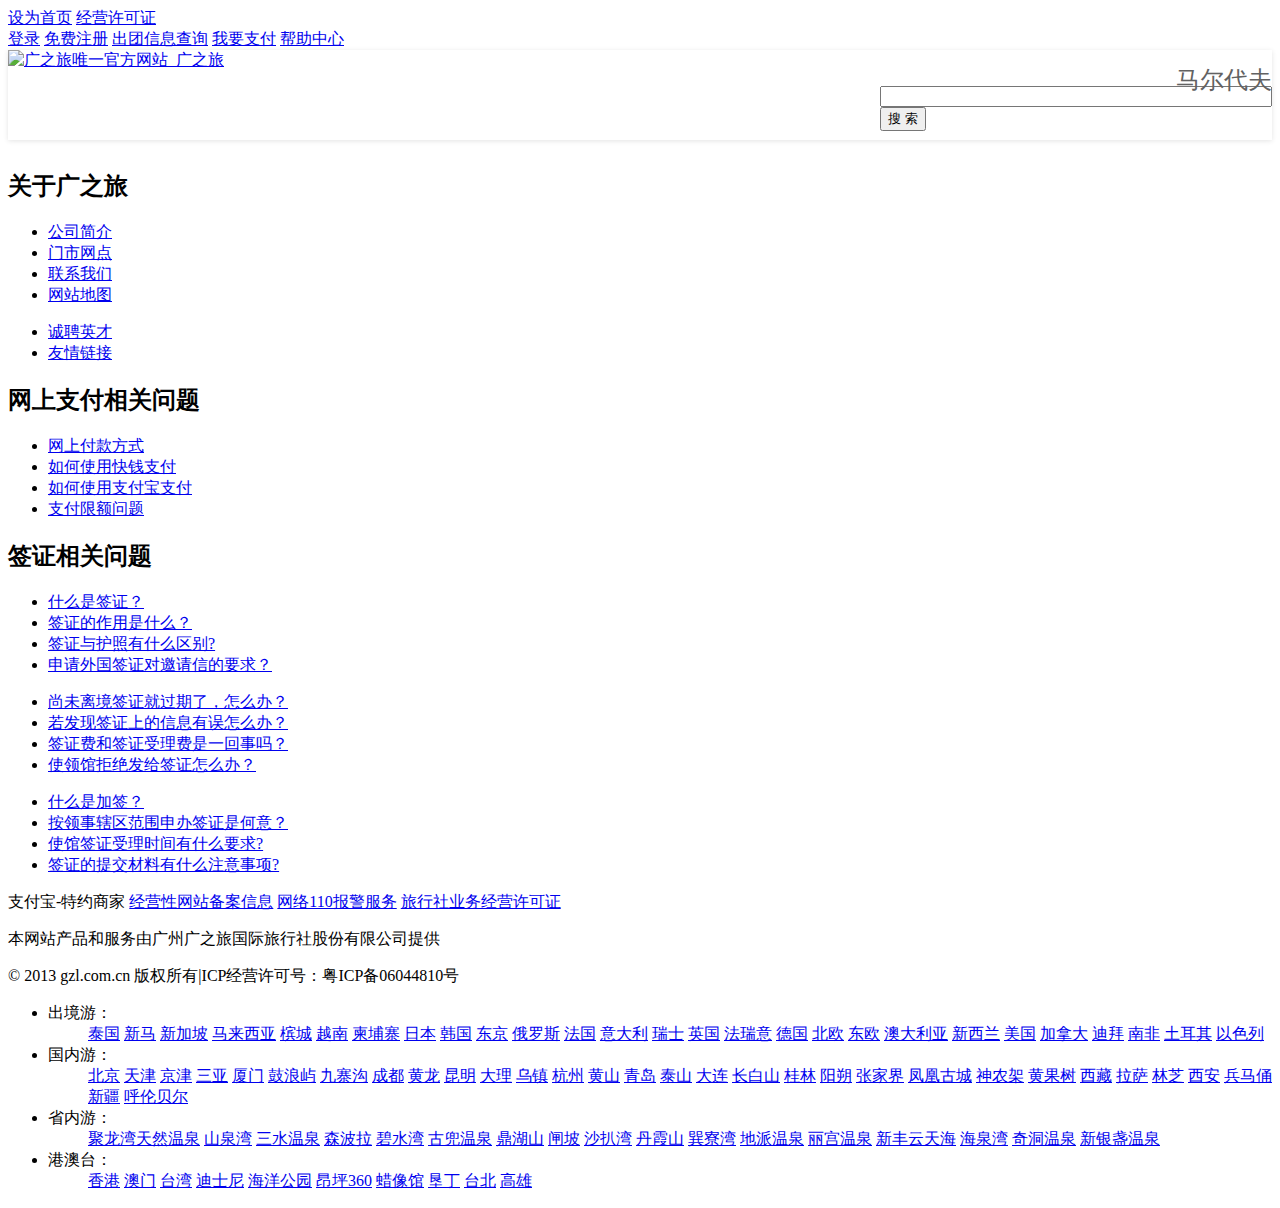
==== index.html @ 40361686 "1.0.0" ====
﻿<!DOCTYPE HTML>
<html lang="zh">
<head>
	<meta charset="UTF-8">
	<link rel="shortcut icon" href="/static/images/Favicon.ico" />
	<title>马尔代夫酒店集团_广州广之旅官方网站_广之旅在线</title>
	<link rel="stylesheet" href="/static/css/global.css"/>
	<link rel="stylesheet" href="css/hotel_search.css"/>
    <script src="/Static/scripts/jquery-1.7.2.min.js" type="text/javascript"></script>
    <script type="text/javascript" src="/static/scripts/main.js"></script>	
    <script type="text/javascript" src="scripts/jquery.backstretch.min.js"></script>
	<script type="text/javascript">
		$(function(doc_ready){
			var i = 0;
			$(window).bind("scroll", function (event) {
				//滚动条到网页头部的 高度，兼容ie,ff,chrome
				var top = document.documentElement.scrollTop + document.body.scrollTop; //??????
				//网页的高度
				var textheight = $(document).height();
				// 网页高度-top-当前窗口高度 
				if (textheight - top - $(window).height() <= 100) {
					if (i >= 25) {
						return; //控制最大只能加载到100条
					}
					$('#divContent').css("height", $(document).height() + 400);
					i++;


					//可以根据实际情况，获取ajax动态数据加载到 divContent中

					var dataParas = '{ pageIdx:"' + i.toString() + '"}'; // 这里要直接使用JOSN作为webService参数
					$.ajax({
						type: "POST",
						contentType: "text/html",
						data: dataParas,
						url: "handle.ashx",
						success: function (data) {
							$('#mainContent').append(data);
						},
						error: function () {
							alert("error occured!");
						}
					});
				}
			});		
			$.backstretch('images/bg.jpg');
			var mini=$('#miniNav');
			$(window).scroll(function(){
				if($(document).scrollTop()>99){
					mini.addClass('fixed').addClass('mini-fixed');
				}else{
					mini.removeClass('fixed').removeClass('mini-fixed');
				}
			});
			if ($("#searchInput").val() == "")
				$('.search-panel-fields #searchLable').html('搜索马尔代夫酒店');
		});
		//页面加载时引发
		$(document).ready(doc_ready);

		//页面加载时加载前4条
		function doc_ready() {

			var jsonParas = {'pageIdx':'0'};
			$.ajax({
				type: "POST",
				contentType: "text/html",
				data: jsonParas,
				url: "handle.ashx",
				success: function (data) {
					$('#mainContent').html(data);
				},
				error: ajax_error()
			});

		}

		function ajax_error() {
			//alert("The call to webService is failed!!!!!");
		}
	</script>
</head>
<body>
<div class="staticWarp">
	<div id="mininavWrap" class="mininavWrap fixed">
		<div class="miniNav layout">
			<div class="mininavLeft">
				<a href="javascript:void(0);" class="item forIndex" onclick="SetHome(this,'http://www.gzl.com.cn');">设为首页</a>
				<a href="http://www.gzl.com.cn/page/license.aspx" target="_blank" class="item">经营许可证 </a>
			</div>
			<div class="mininavRight">
				<a href="/users/login.shtml" class="item login">登录</a>
				<a href="/users/registration.shtml" target="_blank" class="item register">免费注册</a>
				<a href="/travel/OutTeam.shtml" class="item">出团信息查询</a>
				<a href="/travel/OrderPayment.shtml" class="item">我要支付</a>
				<a href="/help/default.shtml" class="item">帮助中心</a>
			</div>
		</div>
	</div>
</div>
<div id="miniNav" class="mini-nav">
	<div class="mini-search layout">
		<div class="logo">
			<a href="http://www.gzl.com.cn" target="_self" title="广之旅唯一官方网站_广之旅">
				<img src="images/logo_75x34.png" alt="广之旅唯一官方网站_广之旅" title="广之旅唯一官方网站_广之旅" width="75" height="34" class="load-img"></a>
		</div>
		<div class="search-panel layout">
			<div id="searchPanel" class="search-panel-fields">
				<label id="searchLable"></label>
				<div id="preloader" class="preloader" style="display: none">
				</div>
				<div class="searchListContent">
					<div class="static">
						<input id="searchInput" x-webkit-speech="" x-webkit-grammar="builtin:translate" autocomplete="off">
						<input id="search_id" type="hidden">
						<div id="searchList" class="searchList" style="display: none;">
							<div id="hotLine">
							</div>
							<div id="autoComplete" class="autoComplete">
								<table>
									<tbody><tr>
										<td>
										</td>
									</tr>
								</tbody></table>
							</div>
							<div id="autoCompleteshow" class="autoComplete">
								<table id="tblist" class="listContent" style="text-align: left; vertical-align: top">
								</table>
							</div>
						</div>
					</div>
				</div>
			</div>
			<div class="searchBtn">
				<button type="button" onclick="gosearch()">
					搜 索</button>
			</div>
		</div>
	</div>
</div>
<div class="subNavWrap">
	<div class="subNav">
		<div class="layoutHead layout">
			<div class="logo" id="promoSet" style="position: relative;">
				<a href="http://www.gzl.com.cn" target="_self" title="广之旅唯一官方网站_广之旅">
				<img src="/Static/images/logo_133x60.png" alt="广之旅唯一官方网站_广之旅" title="广之旅唯一官方网站_广之旅" width="133" height="60" class="load-img"></a>
				<a href="#" class="subTitle">马尔代夫</a>
			</div>
			<div class="search">
				<div class="search-panel layout">
					<div id="searchPanel" class="search-panel-fields">
						<label id="searchLable"></label>
						<div id="preloader" class="preloader" style="display: none">
						</div>
						<div class="searchListContent">
							<div class="static">
								<input id="searchInput" x-webkit-speech="" x-webkit-grammar="builtin:translate" autocomplete="off">
								<input id="search_id" type="hidden">
								<div id="searchList" class="searchList" style="display: none;">
									<div id="hotLine">
									</div>
									<div id="autoComplete" class="autoComplete">
										<table>
											<tbody><tr>
												<td>
												</td>
											</tr>
										</tbody></table>
									</div>
									<div id="autoCompleteshow" class="autoComplete">
										<table id="tblist" class="listContent" style="text-align: left; vertical-align: top">
										</table>
									</div>
								</div>
							</div>
						</div>
					</div>
					<div class="searchBtn">
						<button type="button" onclick="gosearch()">
							搜 索</button>
					</div>
				</div>
			</div>
		</div>
	</div>
</div>
<style type="text/css">
	.subNavWrap{
		height:90px;
	}
	div.subNav{
		height:100%;
		box-shadow:0 1px 5px #e4e4e4;
	}
</style>
<div id="mainContent" class="content layout">
	<!-- <div class="group layout">
		<div class="lfColumn">
			<dt><img src="images/logo_01.jpg" alt="希尔顿" title="希尔顿"/></dt>
		</div>
		<div class="rgColumn mainCont">
			<div class="intro">
				<h1 class="summary">希尔顿集团 Hilton</h1>
				<div class="block">
					<div class="title18">
						<h4>行程特色</h4>
					</div>
					<p>希尔顿酒店集团公司（Hilton Hotels Corporation）希尔顿国际酒店集团是总部设于英国的希尔顿集团公司旗下分支，拥有除北美洲外全球范围内希尔顿商标使用权，管理405家酒店，包括263家希尔顿酒店、142家斯堪的克酒店，在全球的78个国家拥有超过7万名雇员，有10多个不同层次的酒店品牌。</p>
				</div>
				<div class="block">
					<div class="title18">
						<h4>酒店集团说明</h4>
					</div>
					<p>希尔顿国际酒店集团(HI)，为总部设于英国的希尔顿集团公司旗下分支，拥有除美国外全球范围内"希尔顿"商标的使用权。美国境内的希尔顿酒店则由希尔顿酒店管理公司(HHC)拥有并管理。希尔顿国际酒店集团经营管理着403间酒店，包括261间希尔顿酒店，142间面向中端市场的"斯堪的克"酒店，以及与总部设在北美的希尔顿酒店管理公司合资经营的、分布在12个国家中的18间"康拉德"(亦称"港丽")酒店。</p><p>希尔顿酒店集团公司（Hilton Hotels Corporation）希尔顿国际酒店集团是总部设于英国的希尔顿集团公司旗下分支，拥有除北美洲外全球范围内希尔顿商标使用权，管理405家酒店，包括263家希尔顿酒店、142家斯堪的克酒店，在全球的78个国家拥有超过7万名雇员，有10多个不同层次的酒店品牌。希尔顿国际集团在全球的发展以谨慎著称。</p>
				</div>				
			</div>
			<div class="islands">
				<div class="islands_detail layout">
					<div class="lfColumn"><img src="images/logo_02.jpg" alt=""/></div>
					<div class="rgColumn">
						<h4>Conrad Maldives Rangali Island</h4>
						<p>港丽岛/康莱德岛</p>
						<div class="detail layout">
							<dl>
								<dt>岛屿级别：</dt>
								<dd>至尊</dd>
								<dt>所属环礁：</dt>
								<dd><p>南阿里夫环礁</p><p>South Alifu Atoll</p></dd>								
							</dl>
							<dl>
								<dt>房间总数：</dt>
								<dd>150间</dd>
								<dt>距离马累：</dt>
								<dd>107公里</dd>
							</dl>
							<dl>
								<dt>一价全包：</dt>
								<dd>否</dd>
								<dt>中文服务：</dt>
								<dd>有</dd>
							</dl>							
						</div>
					</div>
				</div>
				<div class="islands_detail layout">
					<div class="lfColumn"><img src="images/logo_02.jpg" alt=""/></div>
					<div class="rgColumn">
						<h4>Conrad Maldives Rangali Island</h4>
						<p>港丽岛/康莱德岛</p>
						<div class="detail layout">
							<dl>
								<dt>岛屿级别：</dt>
								<dd>至尊</dd>
								<dt>所属环礁：</dt>
								<dd><p>南阿里夫环礁</p><p>South Alifu Atoll</p></dd>								
							</dl>
							<dl>
								<dt>房间总数：</dt>
								<dd>150间</dd>
								<dt>距离马累：</dt>
								<dd>107公里</dd>
							</dl>
							<dl>
								<dt>一价全包：</dt>
								<dd>否</dd>
								<dt>中文服务：</dt>
								<dd>有</dd>
							</dl>							
						</div>					
					</div>
				</div>				
			</div>
		</div>
	</div> -->
	
</div>
<div class="footer layout">	
		<div class="layout center content">
			<div class="column_helper_01">
				<h2>关于广之旅</h2>
                <span id="ctl00_Footer1_lblPageFooter"><ul><li><a href="/Page/Detail_37.html" target="_blank" title="公司简介">公司简介</a></li> <li><a href="/Page/Detail_132.html" target="_blank" title="门市网点">门市网点</a></li> <li><a href="/Page/Detail_94.html" target="_blank" title="联系我们">联系我们</a></li> <li><a href="/Page/Detail_95.html" target="_blank" title="网站地图">网站地图</a></li> </ul><ul><li><a href="http://gzl.hirede.com/CareerSite/EmployerBasic" target="_blank" title="诚聘英才">诚聘英才</a></li> <li class="mainMenu"><a href="/Link/FriendLink.html" target="_blank" title="友情链接">友情链接</a></li></ul> </span>
			</div>
			<div id="divPay" class="column_helper_02">
            <h2>网上支付相关问题</h2>
				<ul>
					<li><a href="##">网上付款方式</a></li>
					<li><a href="##">如何使用快钱支付</a></li>
					<li><a href="##">如何使用支付宝支付</a></li>
					<li><a href="##">支付限额问题</a></li>
				</ul>
			</div>
			<div id="visa" class="column_helper_03">
            <h2>签证相关问题</h2>
                <span id="ctl00_Footer1_lblVisa"><ul><li><a href="/Help/Detail.aspx?Id=487" target="_blank" title="什么是签证？">什么是签证？</a></li> <li><a href="/Help/Detail.aspx?Id=488" target="_blank" title="签证的作用是什么？">签证的作用是什么？</a></li> <li><a href="/Help/Detail.aspx?Id=485" target="_blank" title="签证与护照有什么区别?">签证与护照有什么区别?</a></li> <li><a href="/Help/Detail.aspx?Id=516" target="_blank" title="申请外国签证对邀请信的要求？">申请外国签证对邀请信的要求？</a></li></ul><ul><li><a href="/Help/Detail.aspx?Id=515" target="_blank" title="尚未离境签证就过期了，怎么办？">尚未离境签证就过期了，怎么办？</a></li> <li><a href="/Help/Detail.aspx?Id=514" target="_blank" title="若发现签证上的信息有误怎么办？">若发现签证上的信息有误怎么办？</a></li> <li><a href="/Help/Detail.aspx?Id=513" target="_blank" title="签证费和签证受理费是一回事吗？">签证费和签证受理费是一回事吗？</a></li> <li><a href="/Help/Detail.aspx?Id=512" target="_blank" title="使领馆拒绝发给签证怎么办？">使领馆拒绝发给签证怎么办？</a></li></ul><ul><li><a href="/Help/Detail.aspx?Id=511" target="_blank" title="什么是加签？">什么是加签？</a></li> <li><a href="/Help/Detail.aspx?Id=510" target="_blank" title="按领事辖区范围申办签证是何意？">按领事辖区范围申办签证是何意？</a></li> <li><a href="/Help/Detail.aspx?Id=509" target="_blank" title="使馆签证受理时间有什么要求?">使馆签证受理时间有什么要求?</a></li> <li><a href="/Help/Detail.aspx?Id=508" target="_blank" title="签证的提交材料有什么注意事项?">签证的提交材料有什么注意事项?</a></li></ul></span>
			</div>
			<div class="copyright">
				<div class="footer-ext">
					<a class="s1" title="支付宝-特约商家">支付宝-特约商家</a>
					<a class="s2" href="http://www.miibeian.gov.cn/state/outPortal/loginPortal.action" target="_blank" title="经营性网站备案信息">经营性网站备案信息</a>
					<a class="s3" href="http://www.gzjd.gov.cn/newgzjd/baojing/110.jsp?catid=318" target="_blank" title="网络110报警服务">网络110报警服务</a>
					<a class="s4" href="/page/license.aspx" target="_blank" title="旅行社业务经营许可证">旅行社业务经营许可证</a>
				</div>
				<div class="footer-copyright">
					<p>本网站产品和服务由广州广之旅国际旅行社股份有限公司提供</p>
					<p>© 2013 gzl.com.cn 版权所有<span>|</span>ICP经营许可号：粤ICP备06044810号</p>
				</div>				
			</div>
		</div>
		
		<div class="link center layout">
			<ul>
				<li class="layout">
					<dt>出境游：</dt>
					<dd><a target="_blank" href="http://mudidi.gzl.com.cn/taiguo/Thailand.html">泰国</a>
						<a target="_blank" href="http://mudidi.gzl.com.cn/xinma/Xinma.html">新马</a>
						<a target="_blank" href="/Travels/List.aspx?keywords=%u65B0%u52A0%u5761">新加坡</a>
						<a target="_blank" href="/Travels/List.aspx?keywords=%u9A6C%u6765%u897F%u4E9A">马来西亚</a>
						<a target="_blank" href="/Travels/List.aspx?keywords=%u69DF%u57CE">槟城</a>
						<a target="_blank" href="/Travels/List.aspx?keywords=%u8D8A%u5357">越南</a>
						<a target="_blank" href="/Travels/List.aspx?keywords=%u67EC%u57D4%u5BE8">柬埔寨</a>
						<a target="_blank" href="http://mudidi.gzl.com.cn/riben/Japan.html">日本</a>
						<a target="_blank" href="http://mudidi.gzl.com.cn/hanguo/Korea.html">韩国</a>
						<a target="_blank" href="/Travels/List.aspx?keywords=%u4E1C%u4EAC">东京</a>
						<a target="_blank" href="http://mudidi.gzl.com.cn/eluosi/Russia.html">俄罗斯</a>
						<a target="_blank" href="/Travels/List.aspx?keywords=%u6CD5%u56FD">法国</a>
						<a target="_blank" href="/Travels/List.aspx?keywords=%u610F%u5927%u5229">意大利</a>
						<a target="_blank" href="/Travels/List.aspx?keywords=%u745E%u58EB">瑞士</a>
						<a target="_blank" href="/Travels/List.aspx?keywords=%u82F1%u56FD">英国</a>
						<a target="_blank" href="/Travels/List.aspx?keywords=%u6CD5%u745E%u610F">法瑞意</a>
						<a target="_blank" href="/Travels/List.aspx?keywords=%u5FB7%u56FD">德国</a>
						<a target="_blank" href="/Travels/List.aspx?keywords=%u5317%u6B27">北欧</a>
						<a target="_blank" href="/Travels/List.aspx?keywords=%u4E1C%u6B27">东欧</a>
						<a target="_blank" href="/Travels/List.aspx?keywords=%u6FB3%u5927%u5229%u4E9A">澳大利亚</a>
						<a target="_blank" href="/Travels/List.aspx?keywords=%u65B0%u897F%u5170">新西兰</a>
						<a target="_blank" href="/Travels/List.aspx?keywords=%u7F8E%u56FD">美国</a>
						<a target="_blank" href="/Travels/List.aspx?keywords=%u52A0%u62FF%u5927">加拿大</a>
						<a target="_blank" href="/Travels/List.aspx?keywords=%u8FEA%u62DC">迪拜</a>
						<a target="_blank" href="/Travels/List.aspx?keywords=%u5357%u975E">南非</a>
						<a target="_blank" href="/Travels/List.aspx?keywords=%u571F%u8033%u5176">土耳其</a>
						<a target="_blank" href="/Travels/List.aspx?keywords=%u4EE5%u8272%u5217">以色列</a></dd>
				</li>
				<li class="layout">
					<dt>国内游：</dt>
					<dd><a target="_blank" href="/Travels/List.aspx?keywords=%u5317%u4EAC">北京</a>
					<a target="_blank" href="/Travels/List.aspx?keywords=%u5929%u6D25">天津</a>
					<a target="_blank" href="/Travels/List.aspx?keywords=%u4EAC%u6D25">京津</a>
					<a target="_blank" href="/Travels/List.aspx?keywords=%u4E09%u4E9A">三亚</a>
					<a target="_blank" href="/Travels/List.aspx?keywords=%u53A6%u95E8">厦门</a>
					<a target="_blank" href="/Travels/List.aspx?keywords=%u9F13%u6D6A%u5C7F">鼓浪屿</a>
					<a target="_blank" href="/Travels/List.aspx?keywords=%u4E5D%u5BE8%u6C9F">九寨沟</a>
					<a target="_blank" href="/Travels/List.aspx?keywords=%u6210%u90FD">成都</a>
					<a target="_blank" href="/Travels/List.aspx?keywords=%u9EC4%u9F99">黄龙</a>
					<a target="_blank" href="/Travels/List.aspx?keywords=%u6606%u660E">昆明</a>
					<a target="_blank" href="/Travels/List.aspx?keywords=%u5927%u7406">大理</a>
					<a target="_blank" href="/Travels/List.aspx?keywords=%u4E4C%u9547">乌镇</a>
					<a target="_blank" href="/Travels/List.aspx?keywords=%u676D%u5DDE">杭州</a>
					<a target="_blank" href="/Travels/List.aspx?keywords=%u9EC4%u5C71">黄山</a>
					<a target="_blank" href="/Travels/List.aspx?keywords=%u9752%u5C9B">青岛</a>
					<a target="_blank" href="/Travels/List.aspx?keywords=%u6CF0%u5C71">泰山</a>
					<a target="_blank" href="/Travels/List.aspx?keywords=%u5927%u8FDE">大连</a>
					<a target="_blank" href="/Travels/List.aspx?keywords=%u957F%u767D%u5C71">长白山</a>
					<a target="_blank" href="/Travels/List.aspx?keywords=%u6842%u6797">桂林</a>
					<a target="_blank" href="/Travels/List.aspx?keywords=%u9633%u6714">阳朔</a>
					<a target="_blank" href="/Travels/List.aspx?keywords=%u5F20%u5BB6%u754C">张家界</a>
					<a target="_blank" href="/Travels/List.aspx?keywords=%u51E4%u51F0%u53E4%u57CE">凤凰古城</a>
					<a target="_blank" href="/Travels/List.aspx?keywords=%u795E%u519C%u67B6">神农架</a>
					<a target="_blank" href="/Travels/List.aspx?keywords=%u9EC4%u679C%u6811">黄果树</a>
					<a target="_blank" href="/Travels/List.aspx?keywords=%u897F%u85CF">西藏</a>
					<a target="_blank" href="/Travels/List.aspx?keywords=%u62C9%u8428">拉萨</a>
					<a target="_blank" href="/Travels/List.aspx?keywords=%u6797%u829D">林芝</a>
					<a target="_blank" href="/Travels/List.aspx?keywords=%u897F%u5B89">西安</a>
					<a target="_blank" href="/Travels/List.aspx?keywords=%u5175%u9A6C%u4FD1">兵马俑</a>
					<a target="_blank" href="/Travels/List.aspx?keywords=%u65B0%u7586">新疆</a>
					<a target="_blank" href="/Travels/List.aspx?keywords=%u547C%u4F26%u8D1D%u5C14">呼伦贝尔</a>
					</dd>
				</li>
				<li class="layout">
					<dt>省内游：</dt>
					<dd><a target="_blank" href="/Travels/List.aspx?keywords=%u805A%u9F99%u6E7E%u5929%u7136%u6E29%u6CC9">聚龙湾天然温泉</a>
					<a target="_blank" href="/Travels/List.aspx?keywords=%u5C71%u6CC9%u6E7E">山泉湾</a>
					<a target="_blank" href="/Travels/List.aspx?keywords=%u4E09%u6C34%u6E29%u6CC9">三水温泉</a>
					<a target="_blank" href="/Travels/List.aspx?keywords=%u68EE%u6CE2%u62C9">森波拉</a>
					<a target="_blank" href="/Travels/List.aspx?keywords=%u78A7%u6C34%u6E7E">碧水湾</a>
					<a target="_blank" href="/Travels/List.aspx?keywords=%u53E4%u515C">古兜温泉</a>
					<a target="_blank" href="/Travels/List.aspx?keywords=%u9F0E%u6E56%u5C71">鼎湖山</a>
					<a target="_blank" href="/Travels/List.aspx?keywords=%u95F8%u5761">闸坡</a>
					<a target="_blank" href="/Travels/List.aspx?keywords=%u6C99%u6252%u6E7E">沙扒湾</a>
					<a target="_blank" href="/Travels/List.aspx?keywords=%u4E39%u971E%u5C71">丹霞山</a>
					<a target="_blank" href="/Travels/List.aspx?keywords=%u5DFD%u5BEE%u6E7E">巽寮湾</a>
					<a target="_blank" href="/Travels/List.aspx?keywords=%u5730%u6D3E%u6E29%u6CC9">地派温泉</a>
					<a target="_blank" href="/Travels/List.aspx?keywords=%u4E3D%u5BAB%u6E29%u6CC9">丽宫温泉</a>
					<a target="_blank" href="/Travels/List.aspx?keywords=%u65B0%u4E30%u4E91%u5929%u6D77">新丰云天海</a>
					<a target="_blank" href="/Travels/List.aspx?keywords=%u6D77%u6CC9%u6E7E">海泉湾</a>
					<a target="_blank" href="/Travels/List.aspx?keywords=%u5947%u6D1E%u6E29%u6CC9">奇洞温泉</a>
					<a target="_blank" href="/Travels/List.aspx?keywords=%u65B0%u94F6%u76CF%u6E29%u6CC9">新银盏温泉</a>
					</dd>
				</li>
				<li class="layout">
					<dt>港澳台：</dt>
					<dd><a target="_blank" href="http://mudidi.gzl.com.cn/xianggang/HongKong.html">香港</a>
					<a target="_blank" href="/Travels/List.aspx?keywords=%u6FB3%u95E8">澳门</a>
					<a target="_blank" href="http://mudidi.gzl.com.cn/taiwan/Taiwan.html">台湾</a>
					<a target="_blank" href="/Travels/List.aspx?keywords=%u8FEA%u58EB%u5C3C">迪士尼</a>
					<a target="_blank" href="/Travels/List.aspx?keywords=%u6D77%u6D0B%u516C%u56ED">海洋公园</a>
					<a target="_blank" href="/Travels/List.aspx?keywords=%u6602%u576A360">昂坪360</a>
					<a target="_blank" href="/Travels/List.aspx?keywords=%u8721%u50CF%u9986">蜡像馆</a>
					<a target="_blank" href="/Travels/List.aspx?keywords=%u57A6%u4E01">垦丁</a>
					<a target="_blank" href="/Travels/List.aspx?keywords=%u53F0%u5317">台北</a>
					<a target="_blank" href="/Travels/List.aspx?keywords=%u9AD8%u96C4">高雄</a>
					</dd>
				</li>
			</ul>
		</div>

	</div>
</body>
</html>
---- css/hotel_search.css ----
.subNav{
	background-color:#FFF;
}
.search-panel-fields .searchListContent input{
	left: 3px;
	width:384px;
}
.search-panel{
	margin-top:15px;
	float:right;
}
.logo .subTitle,.logo .subTitle:active,.logo .subTitle:visited,.logo .subTitle:hover{
	color:#626262;
	font-family:'microsoft yahei';
	font-size:24px;
	text-decoration:none;
	height:60px;
	line-height:60px;
	position:absolute;
	display:block;
	top:0;
	right:0px;
}
.content{
	background:url(../images/op50-bg.png);
	margin-top:30px;
}
.content .lfColumn{
	width:180px;
}
.content .lfColumn dt{
	margin:15px;
}
.content .lfColumn dt img{
	border:1px solid #CCC;
}
.content .rgColumn{
	width:800px;
	min-height:500px;
}
.content .mainCont{
	background-color:#FFF;
	margin:0;
	min-height:500px;
}
.footer .content{
	background: none;
	margin-top: 0px;
}
.summary{
	font-size:24px;
}
.intro{
	padding:20px;
}
.block{
	margin:15px 0;
}
.block p{
	margin:10px 0;
	line-height:1.4em;
}
.title18{
	font: 18px/22px "Microsoft Yahei";
	border-bottom: 2px solid #C6C6C6;
	height: 13px;
}
.title18 h4 {
	font-weight: normal;
	line-height: 22px;
	border-bottom: 2px solid #3aa5a2;
	display: inline;
}
.islands{
	background-color:#e4e4e4;
	padding:22px 22px 7px 22px;
}
.islands .islands_detail{
	margin-bottom:15px;
}
.islands .lfColumn{
	width:126px;
}
.islands .rgColumn{
	width:610px;
	min-height:0;
}
.islands .rgColumn h4{
	font-size:22px;
	color:#3aa5a2;
	font-weight:normal;
}
.islands .rgColumn .detail{
	margin-top:15px;
}
.islands .rgColumn .detail dl{
	float:left;
	display:inline;
	width:196px;
	margin-left:10px;
}
.islands .rgColumn .detail dl:first-child{
	margin-left:0;
}
.islands .rgColumn .detail dt,.islands .rgColumn .detail dd{
	float:left;
	display:inline;
	margin-bottom:5px;
}
.islands .rgColumn .detail dt{
	width:65px;
	color:#3aa5a2;
}
.islands .rgColumn .detail dd{
	width:128px;
}
.mini-nav{
	width:100%;
	height:34px;
	padding:8px 0;
	background-color:#FFF;
	top:30px;
	border-bottom:2px solid #690;
	display:none;
}
.mini-fixed{
	display:block;
}
.mini-nav .logo{
	width:75px;
	height:34px;
}
.mini-nav .mini-search{
	width:980px;
}
.mini-nav .search-panel{
	margin-top:0;
}
.search-panel-fields label{
	left:10px;
}
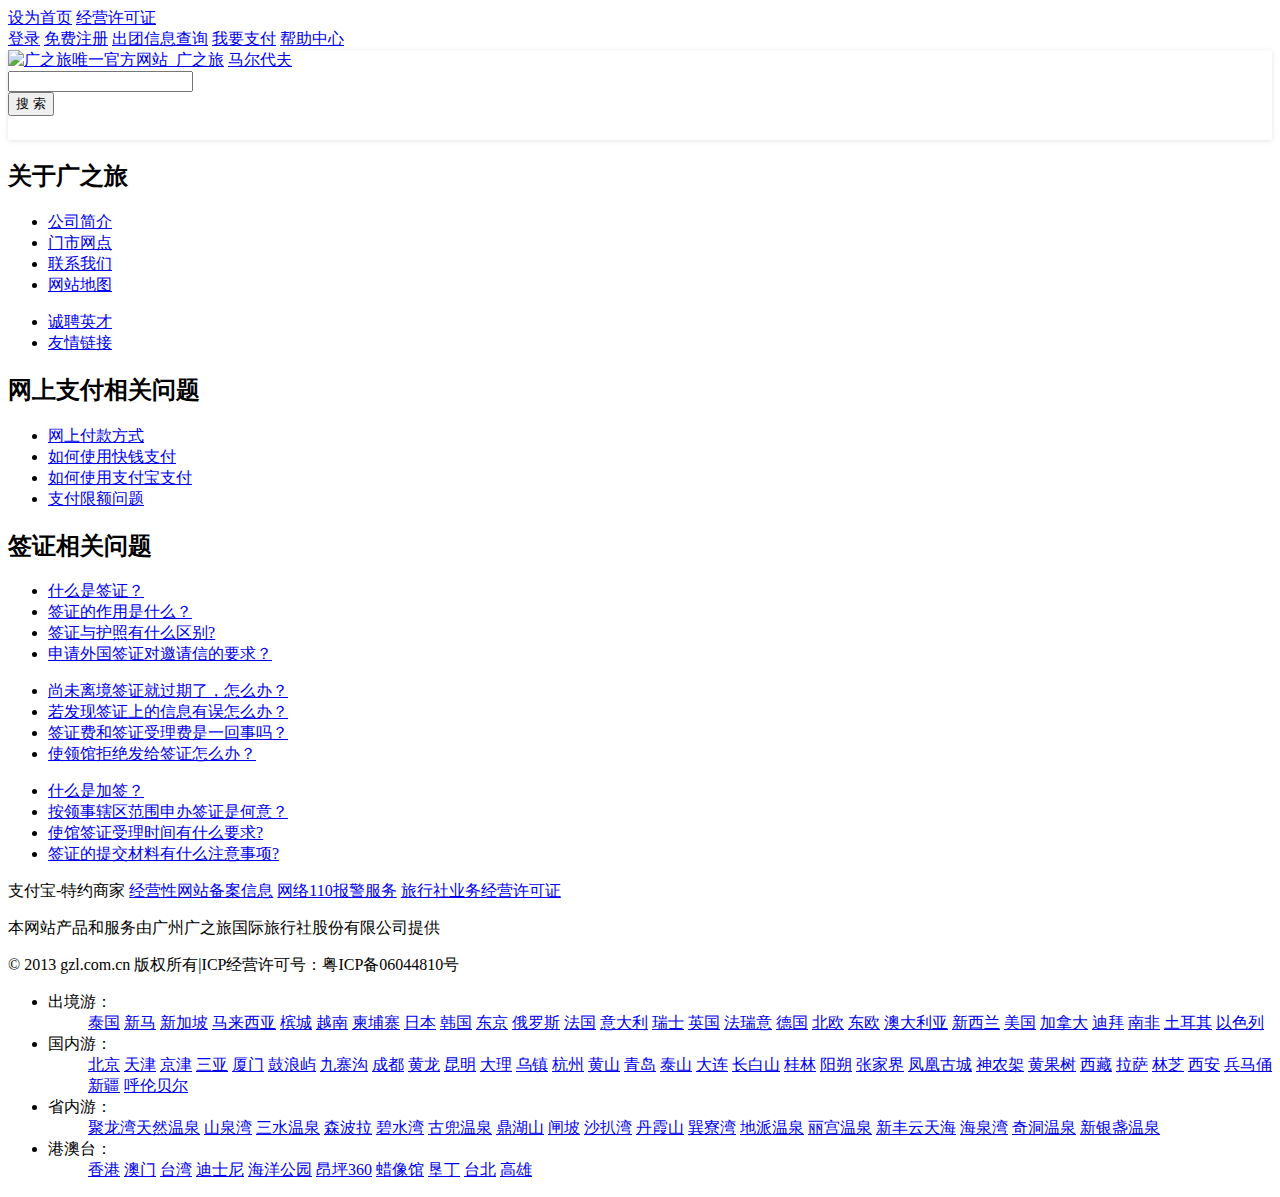
==== commit 7b0729ac: "1.0.3" ====
--- a/index.html
+++ b/index.html
@@ -5,78 +5,152 @@
 	<link rel="shortcut icon" href="/static/images/Favicon.ico" />
 	<title>马尔代夫酒店集团_广州广之旅官方网站_广之旅在线</title>
 	<link rel="stylesheet" href="/static/css/global.css"/>
-	<link rel="stylesheet" href="css/hotel_search.css"/>
+	<link rel="stylesheet" href="/subject/140227_mdv_hotels/css/hotel_search.css"/>
     <script src="/Static/scripts/jquery-1.7.2.min.js" type="text/javascript"></script>
-    <script type="text/javascript" src="/static/scripts/main.js"></script>	
-    <script type="text/javascript" src="scripts/jquery.backstretch.min.js"></script>
+    <script type="text/javascript" src="/subject/140227_mdv_hotels/scripts/jquery.backstretch.min.js"></script>
+    <script type="text/javascript" src="/subject/140227_mdv_hotels/scripts/jquery-highlight1.js"></script>
 	<script type="text/javascript">
 		$(function(doc_ready){
 			var i = 0;
-			$(window).bind("scroll", function (event) {
-				//滚动条到网页头部的 高度，兼容ie,ff,chrome
-				var top = document.documentElement.scrollTop + document.body.scrollTop; //??????
-				//网页的高度
-				var textheight = $(document).height();
-				// 网页高度-top-当前窗口高度 
-				if (textheight - top - $(window).height() <= 100) {
-					if (i >= 25) {
-						return; //控制最大只能加载到100条
-					}
-					$('#divContent').css("height", $(document).height() + 400);
-					i++;
-
-
-					//可以根据实际情况，获取ajax动态数据加载到 divContent中
-
-					var dataParas = '{ pageIdx:"' + i.toString() + '"}'; // 这里要直接使用JOSN作为webService参数
-					$.ajax({
-						type: "POST",
-						contentType: "text/html",
-						data: dataParas,
-						url: "handle.ashx",
-						success: function (data) {
-							$('#mainContent').append(data);
-						},
-						error: function () {
-							alert("error occured!");
-						}
-					});
-				}
-			});		
-			$.backstretch('images/bg.jpg');
+			$(window).bind("scroll", 
+				scrollEvent (event,i)
+			);		
+			$.backstretch('/subject/140227_mdv_hotels/images/bg.jpg');
+			$('#autoHeight').css('min-height',$('.backstretch').outerHeight()-580);
 			var mini=$('#miniNav');
 			$(window).scroll(function(){
 				if($(document).scrollTop()>99){
-					mini.addClass('fixed').addClass('mini-fixed');
+					mini.addClass('fixed').addClass('mini-fixed mini-nav').removeClass('subNav');
+					$('#logo75').css('display','block');
+					$('#logo133').css('display','none');
+					mini.find('#promoSet .subTitle').hide();
+					mini.find('#mainSearchBar').removeClass('search');
+					mini.find('#navCont').removeClass('layoutHead').addClass('mini-search');
 				}else{
-					mini.removeClass('fixed').removeClass('mini-fixed');
+					mini.removeClass('fixed').removeClass('mini-fixed mini-nav').addClass('subNav');
+					$('#logo75').css('display','none');
+					$('#logo133').css('display','block');
+					mini.find('#promoSet .subTitle').show();
+					mini.find('#mainSearchBar').addClass('search');
+					mini.find('#navCont').addClass('layoutHead').removeClass('mini-search');
 				}
 			});
+			checkKey();
+		});
+		var isEnd=false;
+		var $searchInput = $('#searchInput');
+		var $searchPanel = $('#searchPanel');
+		var $searchLable = $('#searchLable');
+		var $searchList = $('#searchList');
+		function scrollEvent (event,i) {
+			//滚动条到网页头部的 高度，兼容ie,ff,chrome
+			var top = document.documentElement.scrollTop + document.body.scrollTop; //??????
+			//网页的高度
+			var textheight = $(document).height();
+			// 网页高度-top-当前窗口高度 
+			//console.log(textheight - top - $(window).height());
+			if (textheight - top - $(window).height() <= 300) {
+				if (i >= 25) {
+					return; //控制最大只能加载到100条
+				}
+				$('#divContent').animate({"height": $(document).height() + 300},1000);
+				i++;
+
+
+				//可以根据实际情况，获取ajax动态数据加载到 divContent中
+
+				var dataParas = { pageIdx:i.toString(),key:getPara().key}; // 这里要直接使用JOSN作为webService参数
+				
+				if(!isEnd){
+					ajaxLoader(dataParas);
+				}else{
+					return;
+				}
+			}
+		}
+		function checkKey(){
 			if ($("#searchInput").val() == "")
-				$('.search-panel-fields #searchLable').html('搜索马尔代夫酒店');
+				$('#searchLable').html('搜索酒店名或岛屿');
+		}
+		function getPara(){
+			var search=window.location.hash;
+			var keyPattern=/\?key=([^&]+)&/i;
+			var pagePattern=/&page=([^&]+)/i;
+			var key='',page=0;
+			if(keyPattern.test(search))
+				key=search.match(keyPattern)[1];
+			if(pagePattern.test(search))
+				page=search.match(pagePattern)[1];
+			return {key:key,page:page};
+		}
+		//页面加载时引发
+		
+		$(document).ready(function(){
+			/*if(!window.location.hash)
+				doc_ready();*/
+			$("#searchInput").val(unescape(getPara().key));
+			$('#searchLable').html('');
+			searchHeight();
+			checkKey();
 		});
-		//页面加载时引发
-		$(document).ready(doc_ready);
 
 		//页面加载时加载前4条
 		function doc_ready() {
-
-			var jsonParas = {'pageIdx':'0'};
-			$.ajax({
-				type: "POST",
-				contentType: "text/html",
-				data: jsonParas,
-				url: "handle.ashx",
-				success: function (data) {
-					$('#mainContent').html(data);
-				},
-				error: ajax_error()
-			});
-
-		}
-
+			var jsonParas = {pageIdx:0,key:getPara().key};
+			ajaxLoader(jsonParas);
+		}
+		
+		function ajaxLoader(dataParas){
+				
+				$.ajax({
+					type: "POST",
+					data: dataParas,
+					url: "/subject/140227_mdv_hotels/handle.ashx",
+					success: function (data) {
+						successPrint(data);
+					},
+					beforeSend:function(){
+						loadingProccess();
+					}, //发送请求
+					error: ajax_error(),
+					complete:function(){
+						//$('#loading').remove();
+					},
+					async:false
+				});
+			
+		}
+		
+		function loadingProccess(){
+			$('#state').html('<div id="loading"><div id="preloader" class="preloader"></div>正在努力加载中...</div>');
+		}
+		
+		function successPrint(data){
+			var mainCont=$('#mainContent');
+			if(data=="Null"){
+				nothing();
+				//$(window).unbind('scroll');
+			}else{
+				mainCont.append(data);
+				searchHeight();
+			}	
+		}
+		
+		function nothing(){
+			$(window).unbind('scroll');
+			$('#state').html('<div id="null" class="null">没有更多了!</div>');		
+		}
+		
 		function ajax_error() {
-			//alert("The call to webService is failed!!!!!");
+			//$('#state').html('');
+			//nothing();
+		}
+		function searchHeight(){
+			var text =$("#searchInput").val();
+			if(text!=""){
+				//$("#mainContent .keyword").textSearch(text,{markClass: "hightLight"});
+				$("#mainContent .keyword").highlight(text, false);
+			}		
 		}
 	</script>
 </head>
@@ -98,56 +172,16 @@
 		</div>
 	</div>
 </div>
-<div id="miniNav" class="mini-nav">
-	<div class="mini-search layout">
-		<div class="logo">
-			<a href="http://www.gzl.com.cn" target="_self" title="广之旅唯一官方网站_广之旅">
-				<img src="images/logo_75x34.png" alt="广之旅唯一官方网站_广之旅" title="广之旅唯一官方网站_广之旅" width="75" height="34" class="load-img"></a>
-		</div>
-		<div class="search-panel layout">
-			<div id="searchPanel" class="search-panel-fields">
-				<label id="searchLable"></label>
-				<div id="preloader" class="preloader" style="display: none">
-				</div>
-				<div class="searchListContent">
-					<div class="static">
-						<input id="searchInput" x-webkit-speech="" x-webkit-grammar="builtin:translate" autocomplete="off">
-						<input id="search_id" type="hidden">
-						<div id="searchList" class="searchList" style="display: none;">
-							<div id="hotLine">
-							</div>
-							<div id="autoComplete" class="autoComplete">
-								<table>
-									<tbody><tr>
-										<td>
-										</td>
-									</tr>
-								</tbody></table>
-							</div>
-							<div id="autoCompleteshow" class="autoComplete">
-								<table id="tblist" class="listContent" style="text-align: left; vertical-align: top">
-								</table>
-							</div>
-						</div>
-					</div>
-				</div>
-			</div>
-			<div class="searchBtn">
-				<button type="button" onclick="gosearch()">
-					搜 索</button>
-			</div>
-		</div>
-	</div>
-</div>
 <div class="subNavWrap">
-	<div class="subNav">
-		<div class="layoutHead layout">
+	<div id="miniNav" class="subNav">
+		<div id="navCont" class="layoutHead layout">
 			<div class="logo" id="promoSet" style="position: relative;">
 				<a href="http://www.gzl.com.cn" target="_self" title="广之旅唯一官方网站_广之旅">
-				<img src="/Static/images/logo_133x60.png" alt="广之旅唯一官方网站_广之旅" title="广之旅唯一官方网站_广之旅" width="133" height="60" class="load-img"></a>
+				<img id="logo133" src="/Static/images/logo_133x60.png" alt="广之旅唯一官方网站_广之旅" title="广之旅唯一官方网站_广之旅" width="133" height="60" class="load-img"></a>
+				<img id="logo75" style="display:none;" src="/subject/140227_mdv_hotels/images/logo_75x34.png" alt="广之旅唯一官方网站_广之旅" title="广之旅唯一官方网站_广之旅" width="75" height="34" class="load-img"></a>
 				<a href="#" class="subTitle">马尔代夫</a>
 			</div>
-			<div class="search">
+			<div id="mainSearchBar" class="search">
 				<div class="search-panel layout">
 					<div id="searchPanel" class="search-panel-fields">
 						<label id="searchLable"></label>
@@ -158,8 +192,6 @@
 								<input id="searchInput" x-webkit-speech="" x-webkit-grammar="builtin:translate" autocomplete="off">
 								<input id="search_id" type="hidden">
 								<div id="searchList" class="searchList" style="display: none;">
-									<div id="hotLine">
-									</div>
 									<div id="autoComplete" class="autoComplete">
 										<table>
 											<tbody><tr>
@@ -194,86 +226,12 @@
 		box-shadow:0 1px 5px #e4e4e4;
 	}
 </style>
-<div id="mainContent" class="content layout">
-	<!-- <div class="group layout">
-		<div class="lfColumn">
-			<dt><img src="images/logo_01.jpg" alt="希尔顿" title="希尔顿"/></dt>
-		</div>
-		<div class="rgColumn mainCont">
-			<div class="intro">
-				<h1 class="summary">希尔顿集团 Hilton</h1>
-				<div class="block">
-					<div class="title18">
-						<h4>行程特色</h4>
-					</div>
-					<p>希尔顿酒店集团公司（Hilton Hotels Corporation）希尔顿国际酒店集团是总部设于英国的希尔顿集团公司旗下分支，拥有除北美洲外全球范围内希尔顿商标使用权，管理405家酒店，包括263家希尔顿酒店、142家斯堪的克酒店，在全球的78个国家拥有超过7万名雇员，有10多个不同层次的酒店品牌。</p>
-				</div>
-				<div class="block">
-					<div class="title18">
-						<h4>酒店集团说明</h4>
-					</div>
-					<p>希尔顿国际酒店集团(HI)，为总部设于英国的希尔顿集团公司旗下分支，拥有除美国外全球范围内"希尔顿"商标的使用权。美国境内的希尔顿酒店则由希尔顿酒店管理公司(HHC)拥有并管理。希尔顿国际酒店集团经营管理着403间酒店，包括261间希尔顿酒店，142间面向中端市场的"斯堪的克"酒店，以及与总部设在北美的希尔顿酒店管理公司合资经营的、分布在12个国家中的18间"康拉德"(亦称"港丽")酒店。</p><p>希尔顿酒店集团公司（Hilton Hotels Corporation）希尔顿国际酒店集团是总部设于英国的希尔顿集团公司旗下分支，拥有除北美洲外全球范围内希尔顿商标使用权，管理405家酒店，包括263家希尔顿酒店、142家斯堪的克酒店，在全球的78个国家拥有超过7万名雇员，有10多个不同层次的酒店品牌。希尔顿国际集团在全球的发展以谨慎著称。</p>
-				</div>				
-			</div>
-			<div class="islands">
-				<div class="islands_detail layout">
-					<div class="lfColumn"><img src="images/logo_02.jpg" alt=""/></div>
-					<div class="rgColumn">
-						<h4>Conrad Maldives Rangali Island</h4>
-						<p>港丽岛/康莱德岛</p>
-						<div class="detail layout">
-							<dl>
-								<dt>岛屿级别：</dt>
-								<dd>至尊</dd>
-								<dt>所属环礁：</dt>
-								<dd><p>南阿里夫环礁</p><p>South Alifu Atoll</p></dd>								
-							</dl>
-							<dl>
-								<dt>房间总数：</dt>
-								<dd>150间</dd>
-								<dt>距离马累：</dt>
-								<dd>107公里</dd>
-							</dl>
-							<dl>
-								<dt>一价全包：</dt>
-								<dd>否</dd>
-								<dt>中文服务：</dt>
-								<dd>有</dd>
-							</dl>							
-						</div>
-					</div>
-				</div>
-				<div class="islands_detail layout">
-					<div class="lfColumn"><img src="images/logo_02.jpg" alt=""/></div>
-					<div class="rgColumn">
-						<h4>Conrad Maldives Rangali Island</h4>
-						<p>港丽岛/康莱德岛</p>
-						<div class="detail layout">
-							<dl>
-								<dt>岛屿级别：</dt>
-								<dd>至尊</dd>
-								<dt>所属环礁：</dt>
-								<dd><p>南阿里夫环礁</p><p>South Alifu Atoll</p></dd>								
-							</dl>
-							<dl>
-								<dt>房间总数：</dt>
-								<dd>150间</dd>
-								<dt>距离马累：</dt>
-								<dd>107公里</dd>
-							</dl>
-							<dl>
-								<dt>一价全包：</dt>
-								<dd>否</dd>
-								<dt>中文服务：</dt>
-								<dd>有</dd>
-							</dl>							
-						</div>					
-					</div>
-				</div>				
-			</div>
-		</div>
-	</div> -->
-	
+<div id="autoHeight">
+	<div class="content layout">
+		<div id="mainContent"></div>
+		<div id="state" class="state"></div>
+		
+	</div>
 </div>
 <div class="footer layout">	
 		<div class="layout center content">
@@ -414,5 +372,6 @@
 		</div>
 
 	</div>
+	<script type="text/javascript" src="/subject/140227_mdv_hotels/scripts/main.js"></script>	
 </body>
 </html>